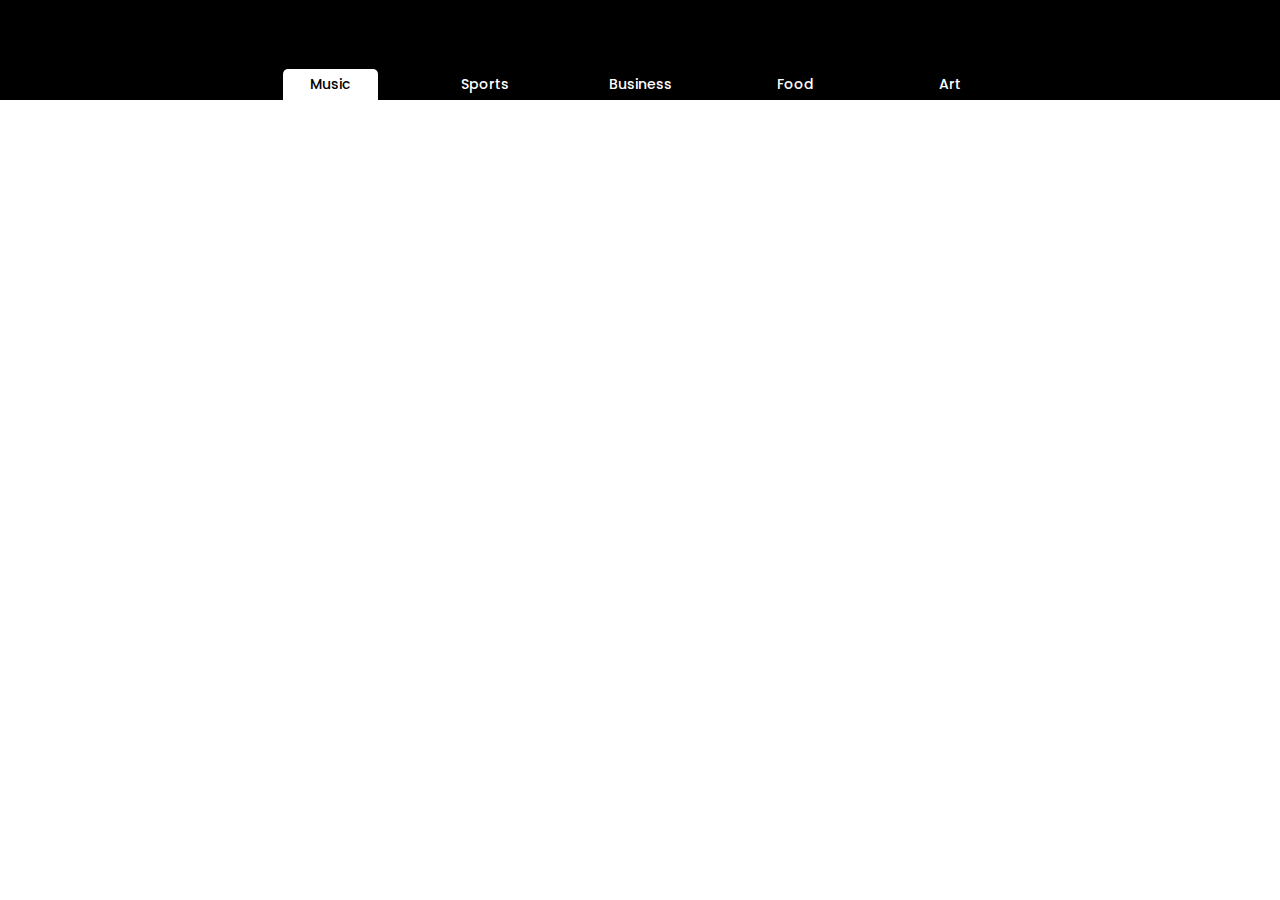
==== index.html @ 2b944b08 "feat (add everything): styles and js" ====
<!DOCTYPE html>
<html lang="en">
<head>
  <meta charset="UTF-8">
  <meta name="viewport" content="width=device-width, initial-scale=1.0">
  <link rel="preconnect" href="https://fonts.googleapis.com">
  <link rel="preconnect" href="https://fonts.gstatic.com" crossorigin>
  <link href="https://fonts.googleapis.com/css2?family=Poppins:wght@400;500;600&display=swap" rel="stylesheet">
  <link rel="stylesheet" href="css/styles.css">
  <title>Document</title>

</head>
<body>

</body>
<script src="./js/main.js" type="module"></script>
</html>
---- css/styles.css ----
body {
  font-family: 'Poppins', sans-serif;
  margin: 0 auto;
}
.flex-container {
  display: flex;
  justify-content: center;
  background-color: black;
  min-height: 100px;
  align-items: center;
}
.tab-button {
  margin: 69px 30px 0px 30px;
  padding: 5px 10px;
  width: 95px;
  background-color: #000;
  color: #fff;
  border: none;
  font-size: 14px;
  font-weight: 500;
  font-family: 'Poppins', sans-serif;
}
.default-tab-button {
  background-color: #fff;
  color: #000;
  border-top-right-radius: 5px;
  border-top-left-radius: 5px;
}
.tab-button:focus {
  background-color: #fff;
  color: #000;
  border-top-right-radius: 5px;
  border-top-left-radius: 5px;
}
.event {
  margin-bottom: 20px;
  padding: 10px;
  border: 1px solid #ccc;
  border-radius: 5px;
}
.event_image{
  max-width: 100%;
  height: auto;
}
.event_title {
  font-weight: 600;
}
#grid-container {
  display: grid;
  grid-template-columns: repeat(auto-fill, minmax(300px, 1fr));
  grid-gap: 20px;
  margin: 25px;
}
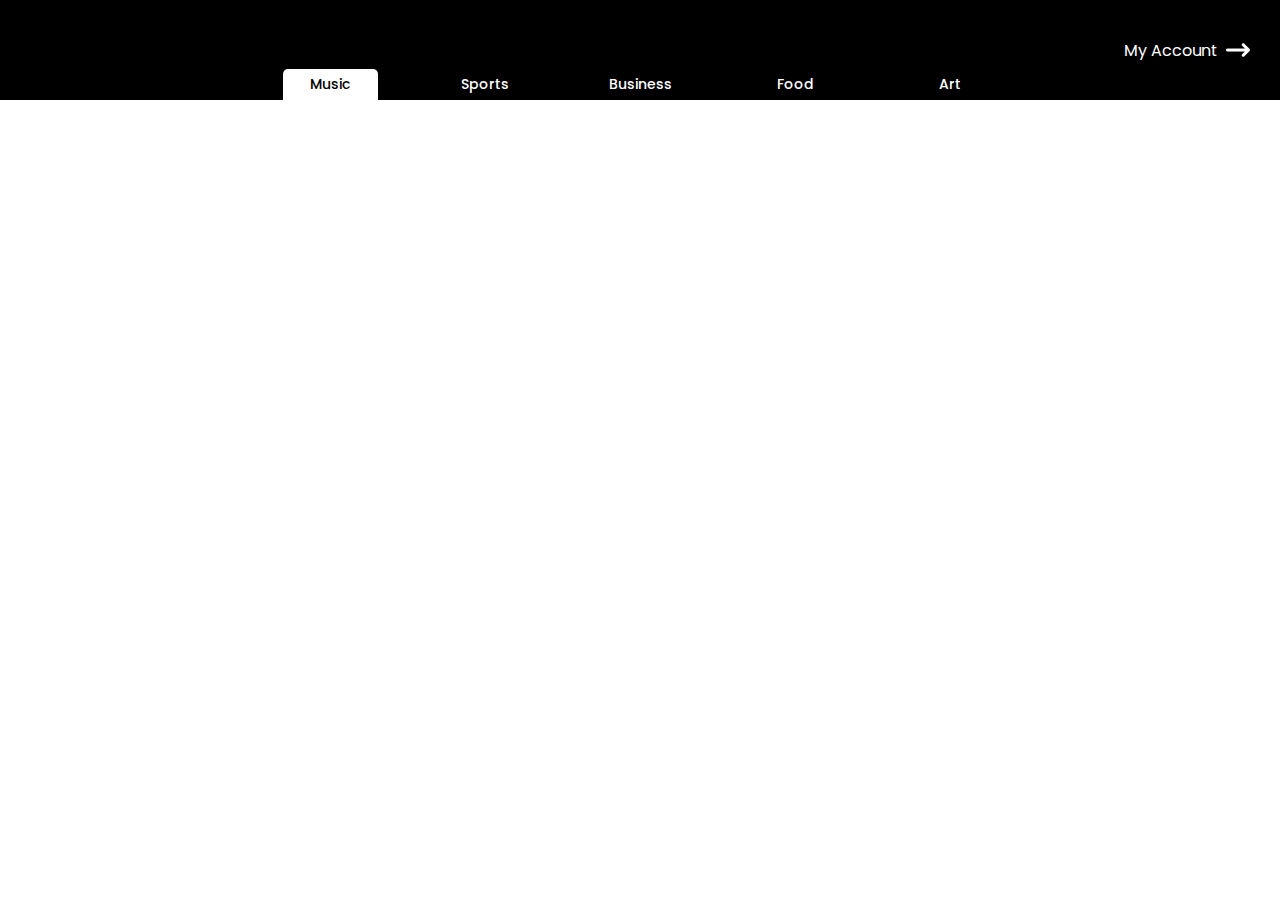
==== commit ee32dd28: "tarea2" ====
--- a/index.html
+++ b/index.html
@@ -7,11 +7,13 @@
   <link rel="preconnect" href="https://fonts.gstatic.com" crossorigin>
   <link href="https://fonts.googleapis.com/css2?family=Poppins:wght@400;500;600&display=swap" rel="stylesheet">
   <link rel="stylesheet" href="css/styles.css">
-  <title>Document</title>
+  <title>Events</title>
 
 </head>
 <body>
-
+  <div class="cointainer" id="main-page">
+    
+  </div>
 </body>
 <script src="./js/main.js" type="module"></script>
 </html>--- a/css/styles.css
+++ b/css/styles.css
@@ -50,4 +50,103 @@
   grid-template-columns: repeat(auto-fill, minmax(300px, 1fr));
   grid-gap: 20px;
   margin: 25px;
+}
+
+.image-container {
+  position: relative;
+  display: inline-block;
+  margin: 10px;
+  margin-bottom: -40px;
+  width: 40px;
+  height: 40px;
+}
+
+.favorite_img {
+  position: absolute;
+  bottom: 40px;
+  left: 241px;
+  transform: translate(-50%, -50%);
+  width: 15px;
+  height: 15px;
+}
+
+.image-container::before {
+  content: '';
+  position: absolute;
+  bottom: 35px;
+  left: 220px;
+  width: 100%;
+  height: 100%;
+  border: 1px solid #ccc;
+  border-radius: 50%;
+  background-color: #fff;
+}
+
+.event {
+  display: flex;
+  flex-direction: column;
+}
+
+.button-container {
+  margin-top: auto;
+  margin-left: 10px;
+}
+
+.button-container button {
+  width: 120px; /* Puedes ajustar el ancho según tus necesidades */
+  height: 40px; /* Puedes ajustar la altura según tus necesidades */
+  margin: 5px; /* Ajusta el margen entre los botones según tus necesidades */
+}
+
+.interest_btn{
+  color: #72badb;
+  font-size: 18px;
+  background-color: #fff;
+  border: #72badb 3px solid;
+  border-radius: 6px;
+  cursor: pointer;
+}
+
+.going_btn{
+  color: #fff;
+  font-size: 18px;
+  background-color: #72badb;
+  border: transparent 2px solid;
+  border-radius: 6px;
+  cursor: pointer;
+}
+
+.account-container{
+  display: flex;
+  align-items: center;
+  justify-content: center;
+}
+
+.position-right{
+  position: absolute;
+  left: 1100px;
+}
+
+.position-left{
+  position: absolute;
+  right: 1200px;
+}
+
+.account-link{
+  text-decoration: none;
+  color: #fff;
+}
+
+.back-to-event{
+  text-decoration: none;
+  color: #fff;
+}
+
+.right-arrow{
+  display: flex;
+  position: relative;
+  left: 126px;
+}
+.left-arrow{
+  margin-right: 5px;
 }